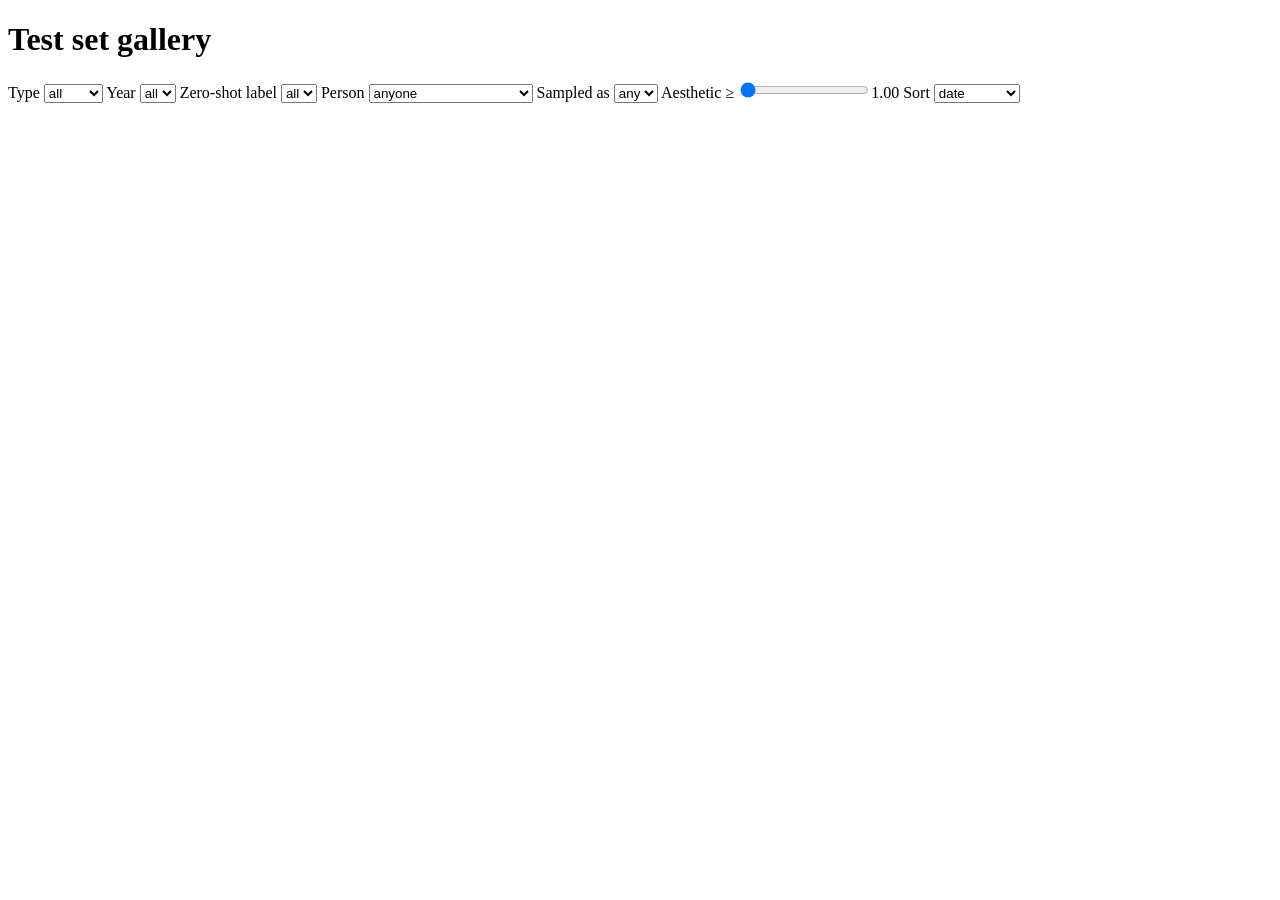
==== tools/model-lab/lab/static/index.html @ d327bd40 "Add model lab: test-set pipeline and local dashboard (tools/model-lab) Samples a stratified test set" ====
<!doctype html>
<html lang="en"><head><meta charset="utf-8"><meta name="viewport" content="width=device-width, initial-scale=1">
<title>Model lab · Gallery</title><link rel="stylesheet" href="/static/style.css"></head>
<body><main>
<h1>Test set gallery</h1>
<div id="explain"></div>
<div class="filters panel">
  <label>Type <select id="f-kind"><option value="">all</option><option>image</option><option>video</option></select></label>
  <label>Year <select id="f-year"><option value="">all</option></select></label>
  <label>Zero-shot label <select id="f-label"><option value="">all</option></select></label>
  <label>Person <select id="f-person"><option value="">anyone</option><option value="__named">any named person</option><option value="__faces">any face (named or not)</option></select></label>
  <label>Sampled as <select id="f-stratum"><option value="">any</option></select></label>
  <label>Aesthetic ≥ <input id="f-q" type="range" min="1" max="5" step="0.25" value="1"><span id="f-qv" class="mono">1.00</span></label>
  <label>Sort <select id="f-sort"><option value="date">date</option><option value="aesthetic">aesthetic ↓</option><option value="quality">quality ↓</option></select></label>
  <span id="count" class="muted small"></span>
</div>
<div id="grid" class="grid"></div>
</main>
<script src="/static/common.js"></script>
<script>
header("/");
document.getElementById("explain").innerHTML = explainer("the gallery", `
  <p>These are the ~200 test assets sampled from your library (a spread of years, plus people, pets, low light,
  screenshots, near-duplicates and videos). Every model ran over each one. Click any item to see what each model produced.</p>
  <p><b>Zero-shot label</b> is SigLIP2's guess among "photo / screenshot / document / receipt". Nobody trained it on
  those categories. It compares the image's vector with the vector of a sentence like "a screenshot of a phone or computer
  screen" and picks the closest (ADR-0010). <b>Aesthetic</b> is Q-Align's 1–5 score (Q-Align is a separate model).</p>
  <p><b>Person</b> doesn't come from any of these models. It comes from Photos' own face recognition, copied from the Photos database
  (ADR-0015/0023). None of our models know who your family are. Only people you've named in Photos can be filtered or searched.</p>`);
let all = [];
const $ = (id) => document.getElementById(id);
function fill(sel, values) { values.forEach((v) => sel.insertAdjacentHTML("beforeend", `<option>${esc(v)}</option>`)); }
function render() {
  const kind = $("f-kind").value, year = $("f-year").value, label = $("f-label").value, st = $("f-stratum").value, pe = $("f-person").value;
  const q = parseFloat($("f-q").value); $("f-qv").textContent = q.toFixed(2);
  let xs = all.filter((a) => (!kind || a.kind === kind) && (!year || String(a.year) === year) &&
    (!label || a.label === label) && (!st || a.strata.includes(st)) &&
    (!pe || (pe === "__named" ? a.people.length > 0 : pe === "__faces" ? a.faces > 0 : a.people.includes(pe))) && (q <= 1 || (a.aesthetic ?? 0) >= q));
  const s = $("f-sort").value;
  if (s !== "date") xs = xs.slice().sort((a, b) => (b[s] ?? -1) - (a[s] ?? -1));
  $("count").textContent = `${xs.length} of ${all.length}`;
  $("grid").innerHTML = xs.map((a) => card(a)).join("");
}
api("/api/assets").then((xs) => {
  all = xs.filter((a) => a.status !== "failed");
  fill($("f-year"), [...new Set(all.map((a) => a.year))].sort());
  fill($("f-label"), [...new Set(all.map((a) => a.label).filter(Boolean))].sort());
  fill($("f-person"), [...new Set(all.flatMap((a) => a.people))].sort());
  fill($("f-stratum"), [...new Set(all.flatMap((a) => a.strata))].sort());
  ["f-kind", "f-year", "f-label", "f-person", "f-stratum", "f-q", "f-sort"].forEach((id) => $(id).addEventListener("input", render));
  render();
});
</script></body></html>
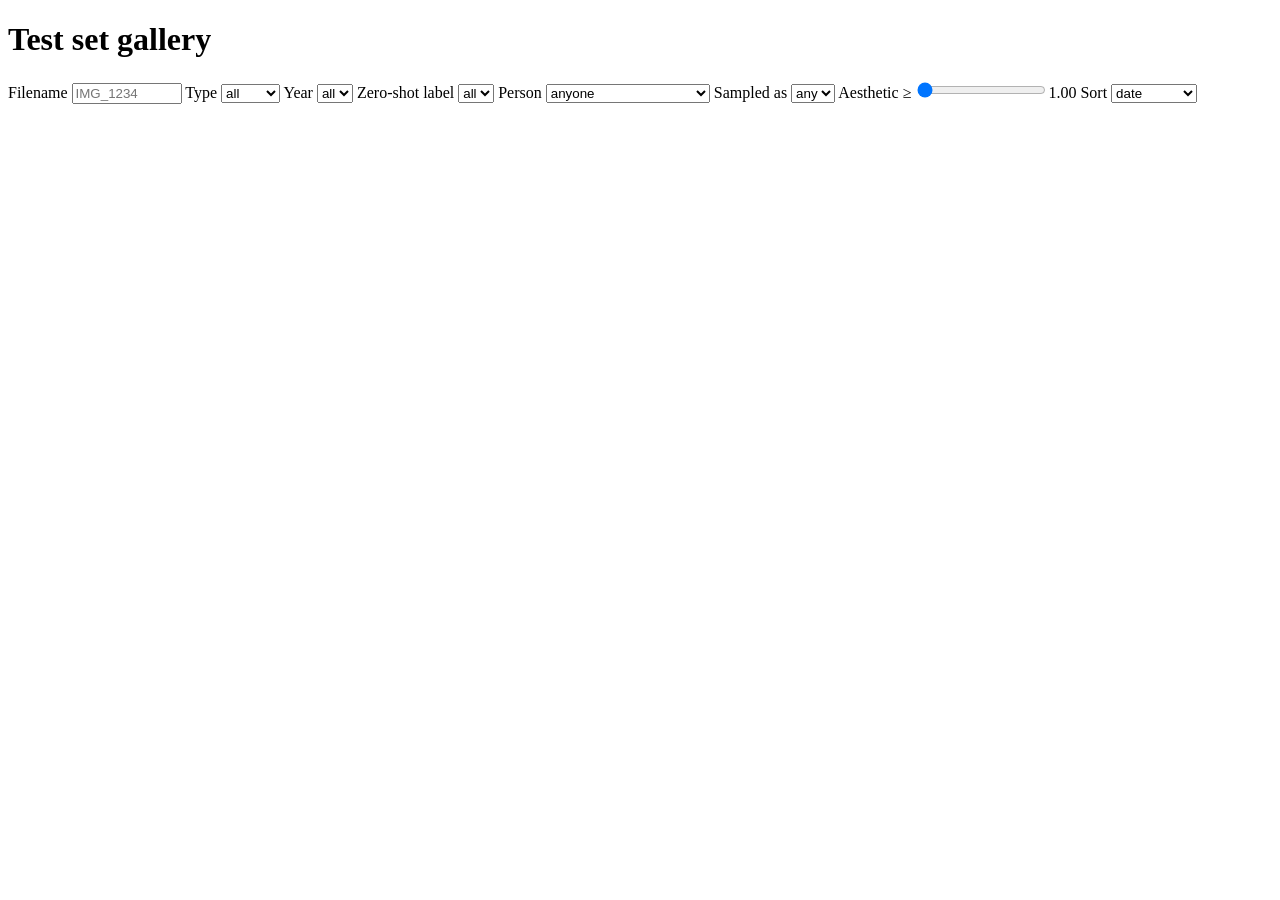
==== commit 15e5670c: "Model lab: show Photos' original filename (click to copy) and filter by it Co-Authored-By: Claude Op" ====
--- a/tools/model-lab/lab/static/index.html
+++ b/tools/model-lab/lab/static/index.html
@@ -5,6 +5,7 @@
 <h1>Test set gallery</h1>
 <div id="explain"></div>
 <div class="filters panel">
+  <label>Filename <input id="f-name" type="search" placeholder="IMG_1234" style="width:110px"></label>
   <label>Type <select id="f-kind"><option value="">all</option><option>image</option><option>video</option></select></label>
   <label>Year <select id="f-year"><option value="">all</option></select></label>
   <label>Zero-shot label <select id="f-label"><option value="">all</option></select></label>
@@ -26,14 +27,17 @@
   those categories. It compares the image's vector with the vector of a sentence like "a screenshot of a phone or computer
   screen" and picks the closest (ADR-0010). <b>Aesthetic</b> is Q-Align's 1–5 score (Q-Align is a separate model).</p>
   <p><b>Person</b> doesn't come from any of these models. It comes from Photos' own face recognition, copied from the Photos database
-  (ADR-0015/0023). None of our models know who your family are. Only people you've named in Photos can be filtered or searched.</p>`);
+  (ADR-0015/0023). None of our models know who your family are. Only people you've named in Photos can be filtered or searched.</p>
+  <p><b>Filename</b> under each card is the name Photos shows (e.g. IMG_1234.HEIC). Click it to copy, then paste it into Photos' search to find
+  the same item there. Camera counters repeat over the years, so check the date too.</p>`);
 let all = [];
 const $ = (id) => document.getElementById(id);
 function fill(sel, values) { values.forEach((v) => sel.insertAdjacentHTML("beforeend", `<option>${esc(v)}</option>`)); }
 function render() {
   const kind = $("f-kind").value, year = $("f-year").value, label = $("f-label").value, st = $("f-stratum").value, pe = $("f-person").value;
   const q = parseFloat($("f-q").value); $("f-qv").textContent = q.toFixed(2);
-  let xs = all.filter((a) => (!kind || a.kind === kind) && (!year || String(a.year) === year) &&
+  const fn = $("f-name").value.trim().toLowerCase();
+  let xs = all.filter((a) => (!fn || (a.filename || "").toLowerCase().includes(fn)) && (!kind || a.kind === kind) && (!year || String(a.year) === year) &&
     (!label || a.label === label) && (!st || a.strata.includes(st)) &&
     (!pe || (pe === "__named" ? a.people.length > 0 : pe === "__faces" ? a.faces > 0 : a.people.includes(pe))) && (q <= 1 || (a.aesthetic ?? 0) >= q));
   const s = $("f-sort").value;
@@ -47,7 +51,7 @@
   fill($("f-label"), [...new Set(all.map((a) => a.label).filter(Boolean))].sort());
   fill($("f-person"), [...new Set(all.flatMap((a) => a.people))].sort());
   fill($("f-stratum"), [...new Set(all.flatMap((a) => a.strata))].sort());
-  ["f-kind", "f-year", "f-label", "f-person", "f-stratum", "f-q", "f-sort"].forEach((id) => $(id).addEventListener("input", render));
+  ["f-name", "f-kind", "f-year", "f-label", "f-person", "f-stratum", "f-q", "f-sort"].forEach((id) => $(id).addEventListener("input", render));
   render();
 });
 </script></body></html>
